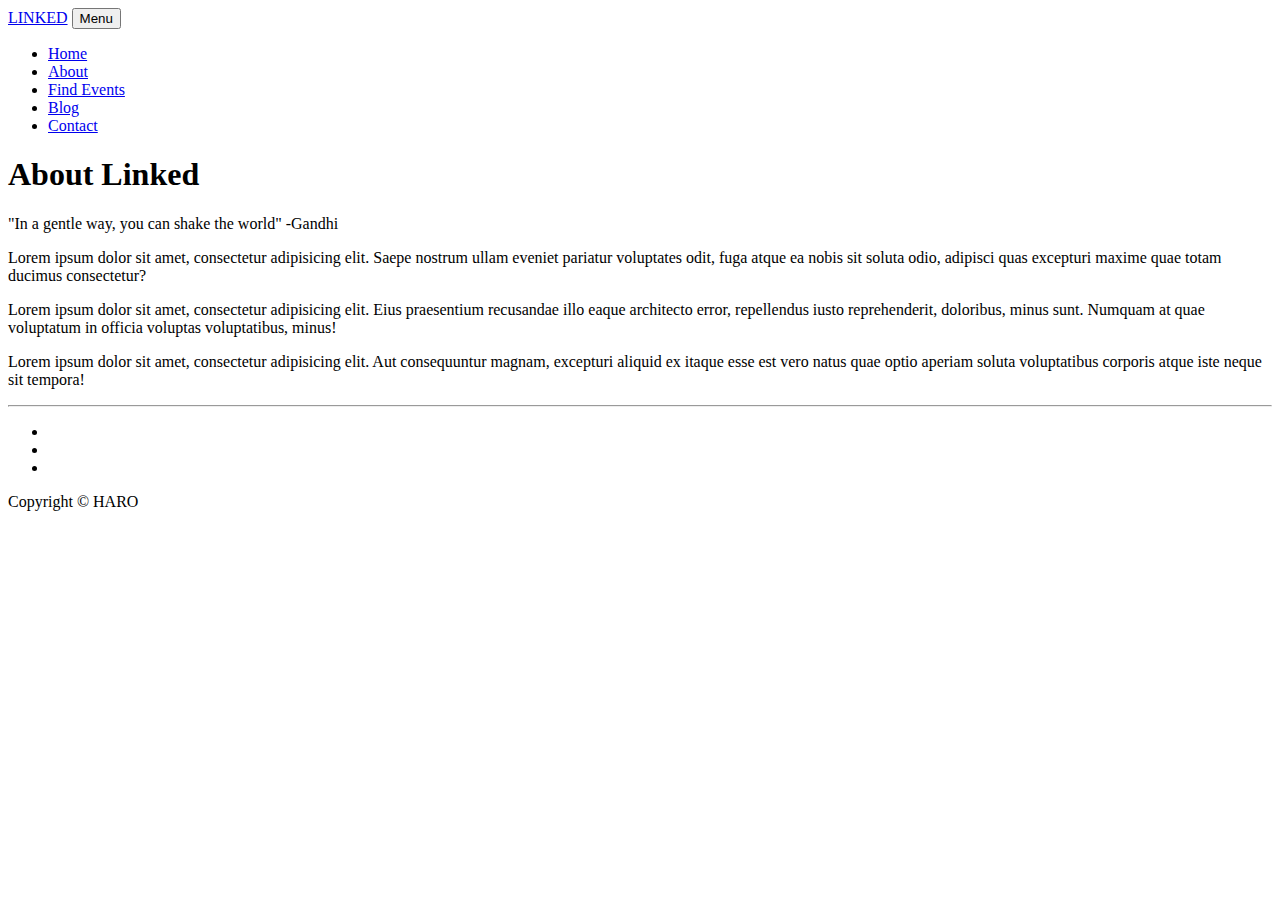
==== about.html @ 68d2e38d "Update about.html" ====
<!DOCTYPE html>
<html lang="en">

  <head>

    <meta charset="utf-8">
    <meta name="viewport" content="width=device-width, initial-scale=1, shrink-to-fit=no">
    <meta name="description" content="">
    <meta name="author" content="">

    <title>Haro - Linked</title>

    <!-- Bootstrap core CSS -->
    <link href="vendor/bootstrap/css/bootstrap.min.css" rel="stylesheet">

    <!-- Custom fonts for this template -->
    <link href="vendor/font-awesome/css/font-awesome.min.css" rel="stylesheet" type="text/css">
    <link href='https://fonts.googleapis.com/css?family=Lora:400,700,400italic,700italic' rel='stylesheet' type='text/css'>
    <link href='https://fonts.googleapis.com/css?family=Open+Sans:300italic,400italic,600italic,700italic,800italic,400,300,600,700,800' rel='stylesheet' type='text/css'>

    <!-- Custom styles for this template -->
    <link href="css/clean-blog.min.css" rel="stylesheet">

  </head>

  <body>

    <!-- Navigation -->
    <nav class="navbar navbar-expand-lg navbar-light fixed-top" id="mainNav">
      <div class="container">
        <a class="navbar-brand" href="index.html">LINKED</a>
        <button class="navbar-toggler navbar-toggler-right" type="button" data-toggle="collapse" data-target="#navbarResponsive" aria-controls="navbarResponsive" aria-expanded="false" aria-label="Toggle navigation">
          Menu
          <i class="fa fa-bars"></i>
        </button>
        <div class="collapse navbar-collapse" id="navbarResponsive">
          <ul class="navbar-nav ml-auto">
            <li class="nav-item">
              <a class="nav-link" href="index.html">Home</a>
            </li>
            <li class="nav-item">
              <a class="nav-link" href="about.html">About</a>
            </li>
             <li class="nav-item">
              <a class="nav-link" href="upcoming events.html">Find Events</a>
            </li>
            <li class="nav-item">
              <a class="nav-link" href="post.html">Blog</a>
            </li>
            <li class="nav-item">
              <a class="nav-link" href="contact.html">Contact</a>
            </li>
          </ul>
        </div>
      </div>
    </nav>

    <!-- Page Header -->
    <header class="masthead" style="background-image: url('about1.jpg')">
      <div class="overlay"></div>
      <div class="container">
        <div class="row">
          <div class="col-lg-8 col-md-10 mx-auto">
            <div class="page-heading">
              <h1>About Linked</h1>
              <span class="subheading">"In a gentle way, you can shake the world" -Gandhi</span>
            </div>
          </div>
        </div>
      </div>
    </header>

    <!-- Main Content -->
    <div class="container">
      <div class="row">
        <div class="col-lg-8 col-md-10 mx-auto">
          <p>Lorem ipsum dolor sit amet, consectetur adipisicing elit. Saepe nostrum ullam eveniet pariatur voluptates odit, fuga atque ea nobis sit soluta odio, adipisci quas excepturi maxime quae totam ducimus consectetur?</p>
          <p>Lorem ipsum dolor sit amet, consectetur adipisicing elit. Eius praesentium recusandae illo eaque architecto error, repellendus iusto reprehenderit, doloribus, minus sunt. Numquam at quae voluptatum in officia voluptas voluptatibus, minus!</p>
          <p>Lorem ipsum dolor sit amet, consectetur adipisicing elit. Aut consequuntur magnam, excepturi aliquid ex itaque esse est vero natus quae optio aperiam soluta voluptatibus corporis atque iste neque sit tempora!</p>
        </div>
      </div>
    </div>

    <hr>

    <!-- Footer -->
    <footer>
      <div class="container">
        <div class="row">
          <div class="col-lg-8 col-md-10 mx-auto">
            <ul class="list-inline text-center">
              <li class="list-inline-item">
                <a href="#">
                  <span class="fa-stack fa-lg">
                    <i class="fa fa-circle fa-stack-2x"></i>
                    <i class="fa fa-twitter fa-stack-1x fa-inverse"></i>
                  </span>
                </a>
              </li>
              <li class="list-inline-item">
                <a href="#">
                  <span class="fa-stack fa-lg">
                    <i class="fa fa-circle fa-stack-2x"></i>
                    <i class="fa fa-facebook fa-stack-1x fa-inverse"></i>
                  </span>
                </a>
              </li>
              <li class="list-inline-item">
                <a href="#">
                  <span class="fa-stack fa-lg">
                    <i class="fa fa-circle fa-stack-2x"></i>
                    <i class="fa fa-github fa-stack-1x fa-inverse"></i>
                  </span>
                </a>
              </li>
            </ul>
            <p class="copyright text-muted">Copyright &copy; HARO</p>
          </div>
        </div>
      </div>
    </footer>

    <!-- Bootstrap core JavaScript -->
    <script src="vendor/jquery/jquery.min.js"></script>
    <script src="vendor/bootstrap/js/bootstrap.bundle.min.js"></script>

    <!-- Custom scripts for this template -->
    <script src="js/clean-blog.min.js"></script>

  </body>

</html>
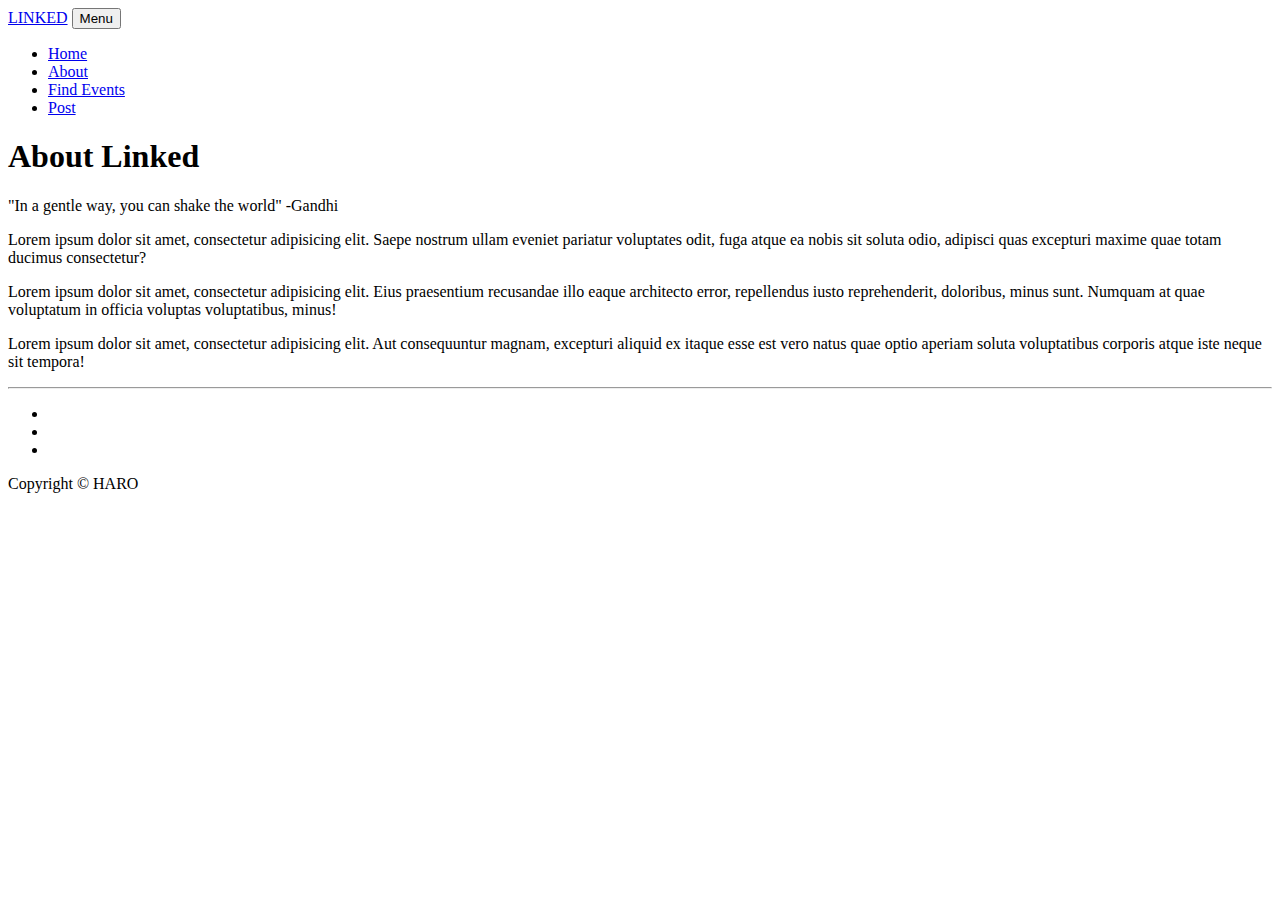
==== commit 199d613c: "Update about.html" ====
--- a/about.html
+++ b/about.html
@@ -45,10 +45,7 @@
               <a class="nav-link" href="upcoming events.html">Find Events</a>
             </li>
             <li class="nav-item">
-              <a class="nav-link" href="post.html">Blog</a>
-            </li>
-            <li class="nav-item">
-              <a class="nav-link" href="contact.html">Contact</a>
+              <a class="nav-link" href="contact.html">Post</a>
             </li>
           </ul>
         </div>
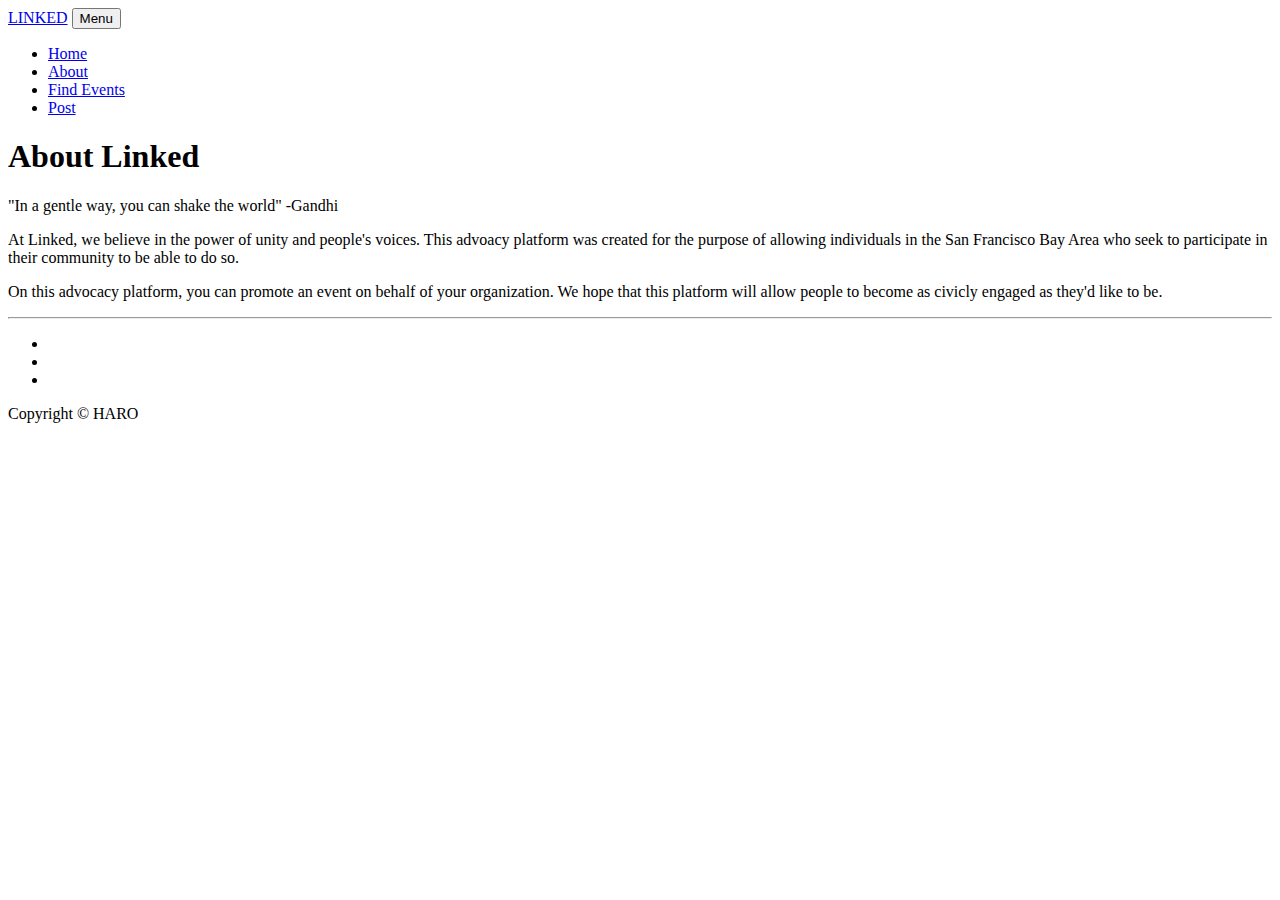
==== commit b76ec1a0: "Update about.html" ====
--- a/about.html
+++ b/about.html
@@ -42,7 +42,7 @@
               <a class="nav-link" href="about.html">About</a>
             </li>
              <li class="nav-item">
-              <a class="nav-link" href="upcoming events.html">Find Events</a>
+              <a class="nav-link" href="index.html">Find Events</a>
             </li>
             <li class="nav-item">
               <a class="nav-link" href="contact.html">Post</a>
@@ -71,9 +71,8 @@
     <div class="container">
       <div class="row">
         <div class="col-lg-8 col-md-10 mx-auto">
-          <p>Lorem ipsum dolor sit amet, consectetur adipisicing elit. Saepe nostrum ullam eveniet pariatur voluptates odit, fuga atque ea nobis sit soluta odio, adipisci quas excepturi maxime quae totam ducimus consectetur?</p>
-          <p>Lorem ipsum dolor sit amet, consectetur adipisicing elit. Eius praesentium recusandae illo eaque architecto error, repellendus iusto reprehenderit, doloribus, minus sunt. Numquam at quae voluptatum in officia voluptas voluptatibus, minus!</p>
-          <p>Lorem ipsum dolor sit amet, consectetur adipisicing elit. Aut consequuntur magnam, excepturi aliquid ex itaque esse est vero natus quae optio aperiam soluta voluptatibus corporis atque iste neque sit tempora!</p>
+          <p>At Linked, we believe in the power of unity and people's voices. This advoacy platform was created for the purpose of allowing individuals in the San Francisco Bay Area who seek to participate in their community to be able to do so.</p>
+          <p>On this advocacy platform, you can promote an event on behalf of your organization. We hope that this platform will allow people to become as civicly engaged as they'd like to be.</p>
         </div>
       </div>
     </div>
